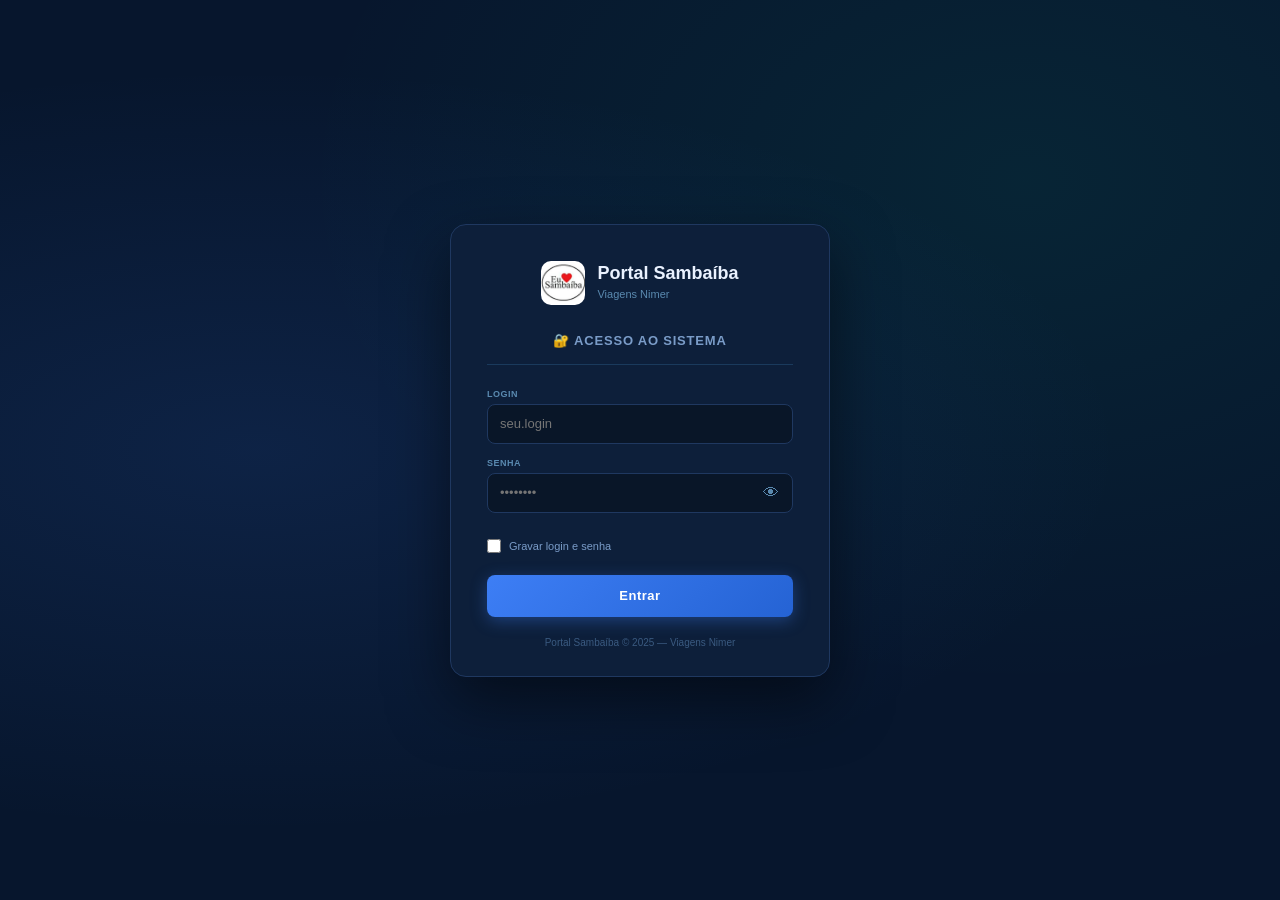
==== login.html @ d6510ae1 "Add files via upload" ====
<!DOCTYPE html>
<html lang="pt-BR">
<head>
  <meta charset="UTF-8">
  <meta name="viewport" content="width=device-width, initial-scale=1">
  <title>Portal Sambaíba — Login</title>
  <link rel="stylesheet" href="css/base.css">
  <style>
    html, body { height:100%; overflow:hidden; }
    body {
      display:flex; align-items:center; justify-content:center;
      background:#07162d;
      background-image:
        radial-gradient(ellipse at 20% 50%, rgba(61,126,245,.12) 0%, transparent 60%),
        radial-gradient(ellipse at 80% 20%, rgba(0,229,160,.07) 0%, transparent 50%);
    }
    .login-card {
      width:380px; background:#0d1f3a; border:1px solid #1f3860;
      border-radius:16px; padding:36px 36px 28px;
      box-shadow:0 24px 60px rgba(0,0,0,.5);
      animation:fadeUp .35s ease;
    }
    @keyframes fadeUp { from{opacity:0;transform:translateY(18px)} to{opacity:1;transform:translateY(0)} }
    .login-logo { display:flex; align-items:center; gap:12px; margin-bottom:28px; justify-content:center; }
    .login-logo img { width:44px; height:44px; border-radius:10px; object-fit:cover; }
    .login-logo-txt b     { font-size:18px; font-weight:900; color:#eaf2ff; display:block; }
    .login-logo-txt small { font-size:11px; color:#5a8ab0; }
    .login-title {
      text-align:center; font-size:13px; font-weight:800; color:#7a9cc8;
      text-transform:uppercase; letter-spacing:.8px; margin-bottom:24px;
      padding-bottom:16px; border-bottom:1px solid #1a3a5c;
    }
    .login-fld { display:flex; flex-direction:column; gap:5px; margin-bottom:14px; }
    .login-fld label { font-size:9px; font-weight:800; color:#5a8ab0; text-transform:uppercase; letter-spacing:.5px; }
    .login-input-wrap { position:relative; }
    .login-fld input {
      width:100%; height:40px; background:#091628; border:1px solid #1f3860;
      border-radius:8px; color:#eaf2ff; padding:0 42px 0 12px; font-size:13px;
      transition:border-color .2s, box-shadow .2s; outline:none;
    }
    .login-fld input:focus { border-color:#3d7ef5; box-shadow:0 0 0 3px rgba(61,126,245,.15); }
    .btn-eye {
      position:absolute; right:10px; top:50%; transform:translateY(-50%);
      background:none; border:none; color:#5a8ab0; cursor:pointer; font-size:16px; padding:4px;
      transition:color .15s;
    }
    .btn-eye:hover { color:#eaf2ff; }
    .login-opts { display:flex; align-items:center; gap:8px; margin-bottom:22px; cursor:pointer; }
    .login-opts input[type=checkbox] { accent-color:#3d7ef5; width:14px; height:14px; cursor:pointer; }
    .login-opts label { font-size:11px; color:#7a9cc8; cursor:pointer; user-select:none; }
    .btn-login {
      width:100%; height:42px; background:linear-gradient(135deg,#3d7ef5,#2563d4);
      border:none; border-radius:8px; color:#fff; font-size:13px; font-weight:900;
      letter-spacing:.5px; cursor:pointer; transition:transform .15s, box-shadow .15s;
      box-shadow:0 4px 16px rgba(61,126,245,.35);
    }
    .btn-login:hover  { transform:translateY(-1px); box-shadow:0 6px 22px rgba(61,126,245,.5); }
    .btn-login:active { transform:translateY(0); }
    .btn-login:disabled { opacity:.5; cursor:not-allowed; transform:none; }
    .login-err {
      background:rgba(246,88,88,.1); border:1px solid rgba(246,88,88,.4);
      border-radius:7px; padding:9px 12px; color:#ff7070; font-size:11px;
      font-weight:600; margin-bottom:14px; display:none; text-align:center;
    }
    .login-err.show { display:block; animation:shake .3s ease; }
    @keyframes shake { 0%,100%{transform:translateX(0)} 25%{transform:translateX(-6px)} 75%{transform:translateX(6px)} }
    .login-blocked {
      background:rgba(246,166,35,.08); border:1px solid rgba(246,166,35,.3);
      border-radius:7px; padding:9px 12px; color:#f6a623; font-size:11px;
      margin-bottom:14px; display:none; text-align:center;
    }
    .login-blocked.show { display:block; }
    .login-tries { text-align:right; font-size:9px; color:#5a3a3a; margin-top:-10px; margin-bottom:10px; min-height:12px; }
    .login-tries.warn { color:#f6a623; }
    .login-foot { text-align:center; margin-top:20px; font-size:10px; color:#3a5a80; }
  </style>
</head>
<body>
  <div class="login-card">
    <div class="login-logo">
      <img src="assets/logo.png" alt="Sambaíba">
      <div class="login-logo-txt">
        <b>Portal Sambaíba</b>
        <small>Viagens Nimer</small>
      </div>
    </div>
    <div class="login-title">🔐 Acesso ao Sistema</div>
    <div class="login-err"     id="loginErr"></div>
    <div class="login-blocked" id="loginBlocked">⚠ Usuário bloqueado. Contate o administrador.</div>
    <div class="login-fld">
      <label for="fLogin">Login</label>
      <div class="login-input-wrap">
        <input type="text" id="fLogin" placeholder="seu.login" autocomplete="username">
      </div>
    </div>
    <div class="login-fld">
      <label for="fSenha">Senha</label>
      <div class="login-input-wrap">
        <input type="password" id="fSenha" placeholder="••••••••" autocomplete="current-password">
        <button class="btn-eye" id="btnEye" tabindex="-1" title="Mostrar/ocultar senha">👁</button>
      </div>
    </div>
    <div class="login-tries" id="loginTries"></div>
    <div class="login-opts">
      <input type="checkbox" id="chkLembrar">
      <label for="chkLembrar">Gravar login e senha</label>
    </div>
    <button class="btn-login" id="btnLogin">Entrar</button>
    <div class="login-foot">Portal Sambaíba © 2025 — Viagens Nimer</div>
  </div>

  <script src="js/auth.js"></script>
  <script>
    // Se já há sessão válida, vai para primeira página acessível
    (function() {
      const s = AUTH.getSession();
      if (s && (Date.now() - s.lastActivity) < 30 * 60 * 1000) {
        const menus    = AUTH.getMenusForUser();
        const primeira = menus.find(m => m.href && m.href !== '#')?.href || 'horas.html';
        window.location.href = 'pages/' + primeira;
      }
    })();

    const fLogin       = document.getElementById('fLogin');
    const fSenha       = document.getElementById('fSenha');
    const btnLogin     = document.getElementById('btnLogin');
    const btnEye       = document.getElementById('btnEye');
    const chkLembrar   = document.getElementById('chkLembrar');
    const loginErr     = document.getElementById('loginErr');
    const loginBlocked = document.getElementById('loginBlocked');
    const loginTries   = document.getElementById('loginTries');

    // Preencher se gravado
    const rem = JSON.parse(localStorage.getItem('sb_remember') || 'null');
    if (rem) {
      fLogin.value = rem.login || '';
      fSenha.value = rem.senha || '';
      chkLembrar.checked = true;
    }

    // Mostrar/ocultar senha
    btnEye.addEventListener('click', () => {
      const show = fSenha.type === 'password';
      fSenha.type = show ? 'text' : 'password';
      btnEye.textContent = show ? '🙈' : '👁';
    });

    // Enter submete
    [fLogin, fSenha].forEach(el => el.addEventListener('keydown', e => {
      if (e.key === 'Enter') doLogin();
    }));
    btnLogin.addEventListener('click', doLogin);

    function doLogin() {
      const l = fLogin.value.trim();
      const s = fSenha.value;
      loginErr.classList.remove('show');
      loginBlocked.classList.remove('show');
      loginTries.textContent = '';

      if (!l || !s) { showErr('Preencha login e senha.'); return; }

      btnLogin.disabled = true;
      btnLogin.textContent = '⏳ Verificando...';

      // Pequeno timeout para dar feedback visual
      setTimeout(() => {
        const r = AUTH.login(l, s);
        btnLogin.disabled = false;
        btnLogin.textContent = 'Entrar';

        if (r.ok) {
          // Gravar ou limpar
          if (chkLembrar.checked) {
            localStorage.setItem('sb_remember', JSON.stringify({ login: l, senha: s }));
          } else {
            localStorage.removeItem('sb_remember');
          }
          btnLogin.textContent = '✅ Entrando...';
          btnLogin.style.background = 'linear-gradient(135deg,#19d46e,#0eac58)';
          // Vai para primeira página que o usuário pode acessar
          const menus    = AUTH.getMenusForUser();
          const primeira = menus.find(m => m.href && m.href !== '#')?.href || 'horas.html';
          setTimeout(() => { window.location.href = 'pages/' + primeira; }, 400);
        } else {
          if (r.msg.includes('bloqueado')) {
            loginBlocked.classList.add('show');
          } else {
            showErr(r.msg);
            // Contador de tentativas
            const u = AUTH.getUsers().find(u => u.login.toLowerCase() === l.toLowerCase());
            if (u && u.tentativas > 0) {
              loginTries.textContent = `Tentativas: ${u.tentativas}/5`;
              loginTries.className = 'login-tries' + (u.tentativas >= 3 ? ' warn' : '');
            }
          }
          fSenha.value = '';
          fSenha.focus();
        }
      }, 250);
    }

    function showErr(msg) {
      loginErr.textContent = msg;
      loginErr.classList.remove('show');
      void loginErr.offsetWidth;
      loginErr.classList.add('show');
    }
  </script>
</body>
</html>
---- css/base.css ----
* {
  box-sizing: border-box;
  margin: 0;
  padding: 0;
}

:root {
  --bg: #07162d;
  --bg-soft: #0b1929;
  --card: #111f3a;
  --card-2: #0c1d36;
  --border: #1f3860;
  --primary: #3d7ef5;
  --success: #19d46e;
  --warning: #f6a623;
  --danger: #f65858;
  --text: #eaf2ff;
  --muted: #7a9cc8;
}

html, body {
  height: 100%;
  font-family: "Segoe UI", Arial, sans-serif;
  background: var(--bg);
  color: var(--text);
  overflow: hidden;
}

body {
  min-height: 100vh;
}

button, input, select {
  font-family: inherit;
}

a {
  color: inherit;
  text-decoration: none;
}

.hidden {
  display: none !important;
}
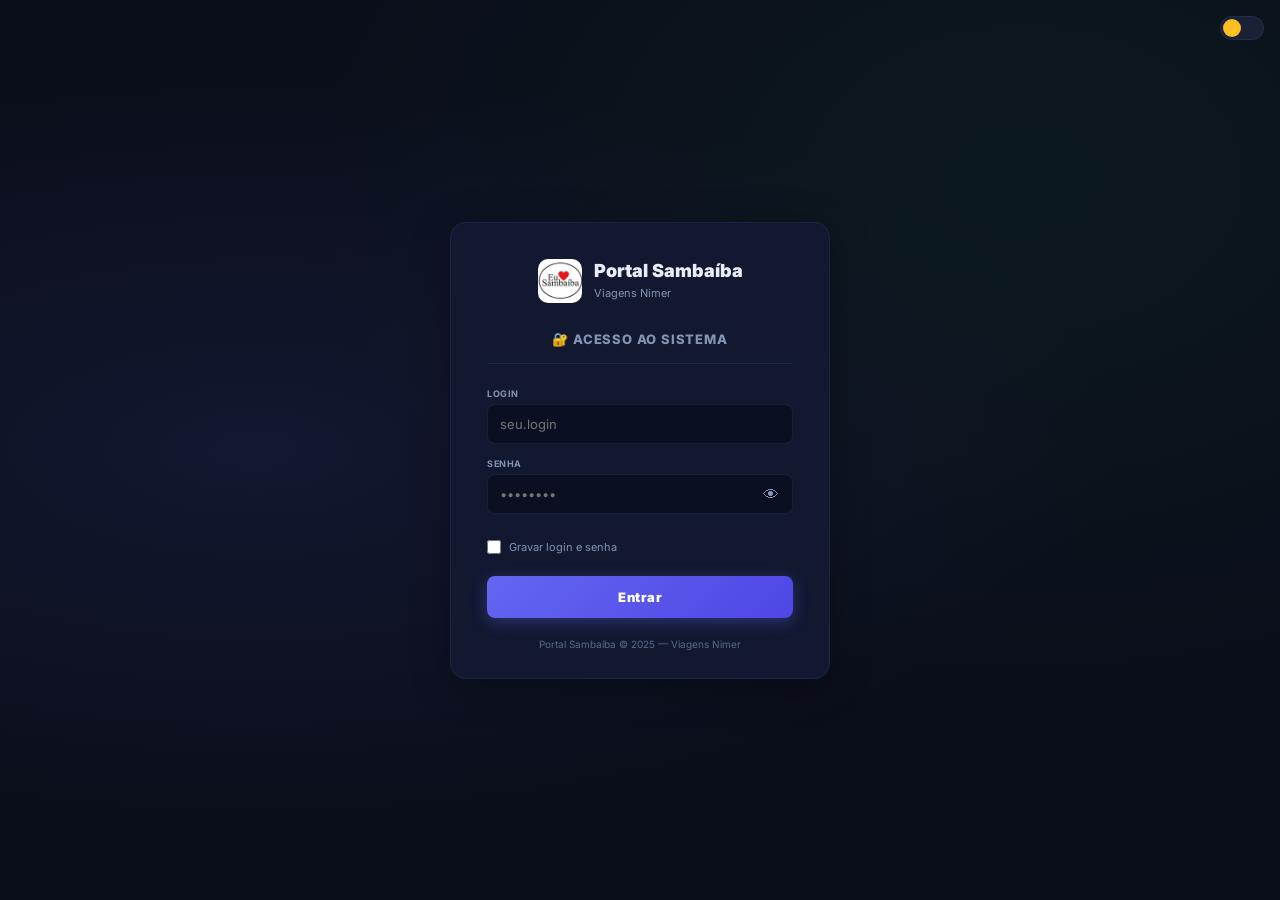
==== commit 9e67886d: "feat: redesign moderno + toggle tema claro/escuro em todas as paginas - Novo design system com cores" ====
--- a/login.html
+++ b/login.html
@@ -4,78 +4,95 @@
   <meta charset="UTF-8">
   <meta name="viewport" content="width=device-width, initial-scale=1">
   <title>Portal Sambaíba — Login</title>
+  <link href="https://fonts.googleapis.com/css2?family=Inter:wght@400;500;600;700;800;900&display=swap" rel="stylesheet">
   <link rel="stylesheet" href="css/base.css">
   <style>
     html, body { height:100%; overflow:hidden; }
     body {
       display:flex; align-items:center; justify-content:center;
-      background:#07162d;
+      background: var(--bg);
       background-image:
-        radial-gradient(ellipse at 20% 50%, rgba(61,126,245,.12) 0%, transparent 60%),
-        radial-gradient(ellipse at 80% 20%, rgba(0,229,160,.07) 0%, transparent 50%);
+        radial-gradient(ellipse at 20% 50%, rgba(99,102,241,.1) 0%, transparent 60%),
+        radial-gradient(ellipse at 80% 20%, rgba(34,197,94,.06) 0%, transparent 50%);
+    }
+    [data-theme="light"] body {
+      background: var(--bg);
+      background-image:
+        radial-gradient(ellipse at 20% 50%, rgba(79,70,229,.06) 0%, transparent 60%),
+        radial-gradient(ellipse at 80% 20%, rgba(22,163,74,.04) 0%, transparent 50%);
     }
     .login-card {
-      width:380px; background:#0d1f3a; border:1px solid #1f3860;
+      width:380px; background: var(--card-solid); border:1px solid var(--border);
       border-radius:16px; padding:36px 36px 28px;
-      box-shadow:0 24px 60px rgba(0,0,0,.5);
+      box-shadow: var(--shadow-lg);
       animation:fadeUp .35s ease;
     }
     @keyframes fadeUp { from{opacity:0;transform:translateY(18px)} to{opacity:1;transform:translateY(0)} }
     .login-logo { display:flex; align-items:center; gap:12px; margin-bottom:28px; justify-content:center; }
     .login-logo img { width:44px; height:44px; border-radius:10px; object-fit:cover; }
-    .login-logo-txt b     { font-size:18px; font-weight:900; color:#eaf2ff; display:block; }
-    .login-logo-txt small { font-size:11px; color:#5a8ab0; }
+    .login-logo-txt b     { font-size:18px; font-weight:900; color:var(--text); display:block; }
+    .login-logo-txt small { font-size:11px; color:var(--text-secondary); }
     .login-title {
-      text-align:center; font-size:13px; font-weight:800; color:#7a9cc8;
+      text-align:center; font-size:13px; font-weight:800; color:var(--text-secondary);
       text-transform:uppercase; letter-spacing:.8px; margin-bottom:24px;
-      padding-bottom:16px; border-bottom:1px solid #1a3a5c;
+      padding-bottom:16px; border-bottom:1px solid var(--border);
     }
     .login-fld { display:flex; flex-direction:column; gap:5px; margin-bottom:14px; }
-    .login-fld label { font-size:9px; font-weight:800; color:#5a8ab0; text-transform:uppercase; letter-spacing:.5px; }
+    .login-fld label { font-size:9px; font-weight:700; color:var(--text-secondary); text-transform:uppercase; letter-spacing:.5px; }
     .login-input-wrap { position:relative; }
     .login-fld input {
-      width:100%; height:40px; background:#091628; border:1px solid #1f3860;
-      border-radius:8px; color:#eaf2ff; padding:0 42px 0 12px; font-size:13px;
-      transition:border-color .2s, box-shadow .2s; outline:none;
-    }
-    .login-fld input:focus { border-color:#3d7ef5; box-shadow:0 0 0 3px rgba(61,126,245,.15); }
+      width:100%; height:40px; background:rgba(5,8,18,0.5); border:1px solid var(--border);
+      border-radius:var(--radius-xs); color:var(--text); padding:0 42px 0 12px; font-size:13px;
+      transition:border-color .2s, box-shadow .2s; outline:none; font-family:inherit;
+    }
+    [data-theme="light"] .login-fld input { background:#f8fafc; }
+    .login-fld input:focus { border-color:var(--primary); box-shadow:0 0 0 3px rgba(99,102,241,.12); }
     .btn-eye {
       position:absolute; right:10px; top:50%; transform:translateY(-50%);
-      background:none; border:none; color:#5a8ab0; cursor:pointer; font-size:16px; padding:4px;
+      background:none; border:none; color:var(--text-secondary); cursor:pointer; font-size:16px; padding:4px;
       transition:color .15s;
     }
-    .btn-eye:hover { color:#eaf2ff; }
+    .btn-eye:hover { color:var(--text); }
     .login-opts { display:flex; align-items:center; gap:8px; margin-bottom:22px; cursor:pointer; }
-    .login-opts input[type=checkbox] { accent-color:#3d7ef5; width:14px; height:14px; cursor:pointer; }
-    .login-opts label { font-size:11px; color:#7a9cc8; cursor:pointer; user-select:none; }
+    .login-opts input[type=checkbox] { accent-color:var(--primary); width:14px; height:14px; cursor:pointer; }
+    .login-opts label { font-size:11px; color:var(--text-secondary); cursor:pointer; user-select:none; }
     .btn-login {
-      width:100%; height:42px; background:linear-gradient(135deg,#3d7ef5,#2563d4);
-      border:none; border-radius:8px; color:#fff; font-size:13px; font-weight:900;
+      width:100%; height:42px; background:linear-gradient(135deg, var(--primary), #4f46e5);
+      border:none; border-radius:var(--radius-xs); color:#fff; font-size:13px; font-weight:900;
       letter-spacing:.5px; cursor:pointer; transition:transform .15s, box-shadow .15s;
-      box-shadow:0 4px 16px rgba(61,126,245,.35);
-    }
-    .btn-login:hover  { transform:translateY(-1px); box-shadow:0 6px 22px rgba(61,126,245,.5); }
+      box-shadow:0 4px 16px rgba(99,102,241,.35); font-family:inherit;
+    }
+    .btn-login:hover  { transform:translateY(-1px); box-shadow:0 6px 22px rgba(99,102,241,.5); }
     .btn-login:active { transform:translateY(0); }
     .btn-login:disabled { opacity:.5; cursor:not-allowed; transform:none; }
     .login-err {
-      background:rgba(246,88,88,.1); border:1px solid rgba(246,88,88,.4);
-      border-radius:7px; padding:9px 12px; color:#ff7070; font-size:11px;
+      background:var(--danger-soft); border:1px solid rgba(239,68,68,.3);
+      border-radius:var(--radius-xs); padding:9px 12px; color:#f87171; font-size:11px;
       font-weight:600; margin-bottom:14px; display:none; text-align:center;
     }
     .login-err.show { display:block; animation:shake .3s ease; }
     @keyframes shake { 0%,100%{transform:translateX(0)} 25%{transform:translateX(-6px)} 75%{transform:translateX(6px)} }
     .login-blocked {
-      background:rgba(246,166,35,.08); border:1px solid rgba(246,166,35,.3);
-      border-radius:7px; padding:9px 12px; color:#f6a623; font-size:11px;
+      background:var(--warning-soft); border:1px solid rgba(245,158,11,.3);
+      border-radius:var(--radius-xs); padding:9px 12px; color:var(--warning); font-size:11px;
       margin-bottom:14px; display:none; text-align:center;
     }
     .login-blocked.show { display:block; }
-    .login-tries { text-align:right; font-size:9px; color:#5a3a3a; margin-top:-10px; margin-bottom:10px; min-height:12px; }
-    .login-tries.warn { color:#f6a623; }
-    .login-foot { text-align:center; margin-top:20px; font-size:10px; color:#3a5a80; }
+    .login-tries { text-align:right; font-size:9px; color:var(--muted); margin-top:-10px; margin-bottom:10px; min-height:12px; }
+    .login-tries.warn { color:var(--warning); }
+    .login-foot { text-align:center; margin-top:20px; font-size:10px; color:var(--muted); }
+    .theme-toggle-login { position:fixed; top:16px; right:16px; }
   </style>
 </head>
 <body>
+  <div class="theme-toggle theme-toggle-login" id="themeToggle" title="Alternar tema">
+    <div class="theme-toggle-track">
+      <div class="theme-toggle-thumb">
+        <span class="theme-icon-dark">&#127769;</span>
+        <span class="theme-icon-light">&#9728;&#65039;</span>
+      </div>
+    </div>
+  </div>
   <div class="login-card">
     <div class="login-logo">
       <img src="assets/logo.png" alt="Sambaíba">
@@ -109,6 +126,7 @@
     <div class="login-foot">Portal Sambaíba © 2025 — Viagens Nimer</div>
   </div>
 
+  <script src="js/theme.js"></script>
   <script src="js/auth.js"></script>
   <script>
     // Se já há sessão válida, vai para primeira página acessível
--- a/css/base.css
+++ b/css/base.css
@@ -5,40 +5,108 @@
 }
 
 :root {
-  --bg: #07162d;
-  --bg-soft: #0b1929;
-  --card: #111f3a;
-  --card-2: #0c1d36;
-  --border: #1f3860;
-  --primary: #3d7ef5;
-  --success: #19d46e;
-  --warning: #f6a623;
-  --danger: #f65858;
-  --text: #eaf2ff;
-  --muted: #7a9cc8;
+  --bg: #0a0e1a;
+  --bg-soft: #0f1525;
+  --card: rgba(17, 24, 45, 0.75);
+  --card-solid: #111830;
+  --card-hover: rgba(22, 30, 55, 0.9);
+  --border: rgba(56, 78, 130, 0.25);
+  --border-light: rgba(56, 78, 130, 0.15);
+  --primary: #6366f1;
+  --primary-soft: rgba(99, 102, 241, 0.12);
+  --success: #22c55e;
+  --success-soft: rgba(34, 197, 94, 0.1);
+  --warning: #f59e0b;
+  --warning-soft: rgba(245, 158, 11, 0.1);
+  --danger: #ef4444;
+  --danger-soft: rgba(239, 68, 68, 0.1);
+  --cyan: #06b6d4;
+  --cyan-soft: rgba(6, 182, 212, 0.1);
+  --purple: #a855f7;
+  --purple-soft: rgba(168, 85, 247, 0.1);
+  --text: #e8edf5;
+  --text-secondary: #8494b2;
+  --muted: #5b6b88;
+  --radius: 14px;
+  --radius-sm: 10px;
+  --radius-xs: 8px;
+  --shadow: 0 4px 24px rgba(0, 0, 0, 0.2);
+  --shadow-lg: 0 8px 40px rgba(0, 0, 0, 0.3);
+  --glass: saturate(1.8) blur(20px);
+  --toggle-bg: #1a2035;
+  --toggle-dot: #fbbf24;
+}
+
+/* ══ TEMA CLARO ══ */
+[data-theme="light"] {
+  --bg: #f0f2f5;
+  --bg-soft: #e8ebf0;
+  --card: rgba(255, 255, 255, 0.85);
+  --card-solid: #ffffff;
+  --card-hover: rgba(255, 255, 255, 0.95);
+  --border: rgba(0, 0, 0, 0.08);
+  --border-light: rgba(0, 0, 0, 0.05);
+  --primary: #4f46e5;
+  --primary-soft: rgba(79, 70, 229, 0.08);
+  --success: #16a34a;
+  --success-soft: rgba(22, 163, 74, 0.08);
+  --warning: #d97706;
+  --warning-soft: rgba(217, 119, 6, 0.08);
+  --danger: #dc2626;
+  --danger-soft: rgba(220, 38, 38, 0.08);
+  --cyan: #0891b2;
+  --cyan-soft: rgba(8, 145, 178, 0.08);
+  --purple: #9333ea;
+  --purple-soft: rgba(147, 51, 234, 0.08);
+  --text: #1e293b;
+  --text-secondary: #64748b;
+  --muted: #94a3b8;
+  --shadow: 0 4px 24px rgba(0, 0, 0, 0.06);
+  --shadow-lg: 0 8px 40px rgba(0, 0, 0, 0.1);
+  --glass: saturate(1.2) blur(20px);
+  --toggle-bg: #e2e8f0;
+  --toggle-dot: #4f46e5;
 }
 
 html, body {
   height: 100%;
-  font-family: "Segoe UI", Arial, sans-serif;
+  font-family: 'Inter', 'Segoe UI', system-ui, sans-serif;
   background: var(--bg);
   color: var(--text);
   overflow: hidden;
+  -webkit-font-smoothing: antialiased;
 }
 
-body {
-  min-height: 100vh;
+body { min-height: 100vh; }
+button, input, select { font-family: inherit; }
+a { color: inherit; text-decoration: none; }
+.hidden { display: none !important; }
+
+/* ── SCROLLBAR ── */
+::-webkit-scrollbar { width: 6px; height: 6px; }
+::-webkit-scrollbar-track { background: transparent; }
+::-webkit-scrollbar-thumb { background: rgba(99, 102, 241, 0.2); border-radius: 3px; }
+::-webkit-scrollbar-thumb:hover { background: rgba(99, 102, 241, 0.35); }
+[data-theme="light"] ::-webkit-scrollbar-thumb { background: rgba(79, 70, 229, 0.15); }
+[data-theme="light"] ::-webkit-scrollbar-thumb:hover { background: rgba(79, 70, 229, 0.3); }
+
+/* ── TOGGLE TEMA ── */
+.theme-toggle { display: flex; align-items: center; gap: 6px; cursor: pointer; user-select: none; }
+.theme-toggle-label { font-size: 10px; font-weight: 600; color: var(--text-secondary); white-space: nowrap; }
+.theme-toggle-track {
+  width: 44px; height: 24px; border-radius: 12px;
+  background: var(--toggle-bg); position: relative;
+  transition: background 0.3s; border: 1px solid var(--border);
 }
-
-button, input, select {
-  font-family: inherit;
+.theme-toggle-thumb {
+  width: 18px; height: 18px; border-radius: 50%;
+  background: var(--toggle-dot); position: absolute; top: 2px; left: 2px;
+  transition: transform 0.3s cubic-bezier(0.4, 0, 0.2, 1), background 0.3s;
+  display: flex; align-items: center; justify-content: center; font-size: 10px;
 }
-
-a {
-  color: inherit;
-  text-decoration: none;
-}
-
-.hidden {
-  display: none !important;
-}
+[data-theme="light"] .theme-toggle-thumb { transform: translateX(20px); }
+.theme-icon-dark, .theme-icon-light { position: absolute; transition: opacity 0.2s; }
+.theme-icon-dark { opacity: 1; }
+.theme-icon-light { opacity: 0; }
+[data-theme="light"] .theme-icon-dark { opacity: 0; }
+[data-theme="light"] .theme-icon-light { opacity: 1; }
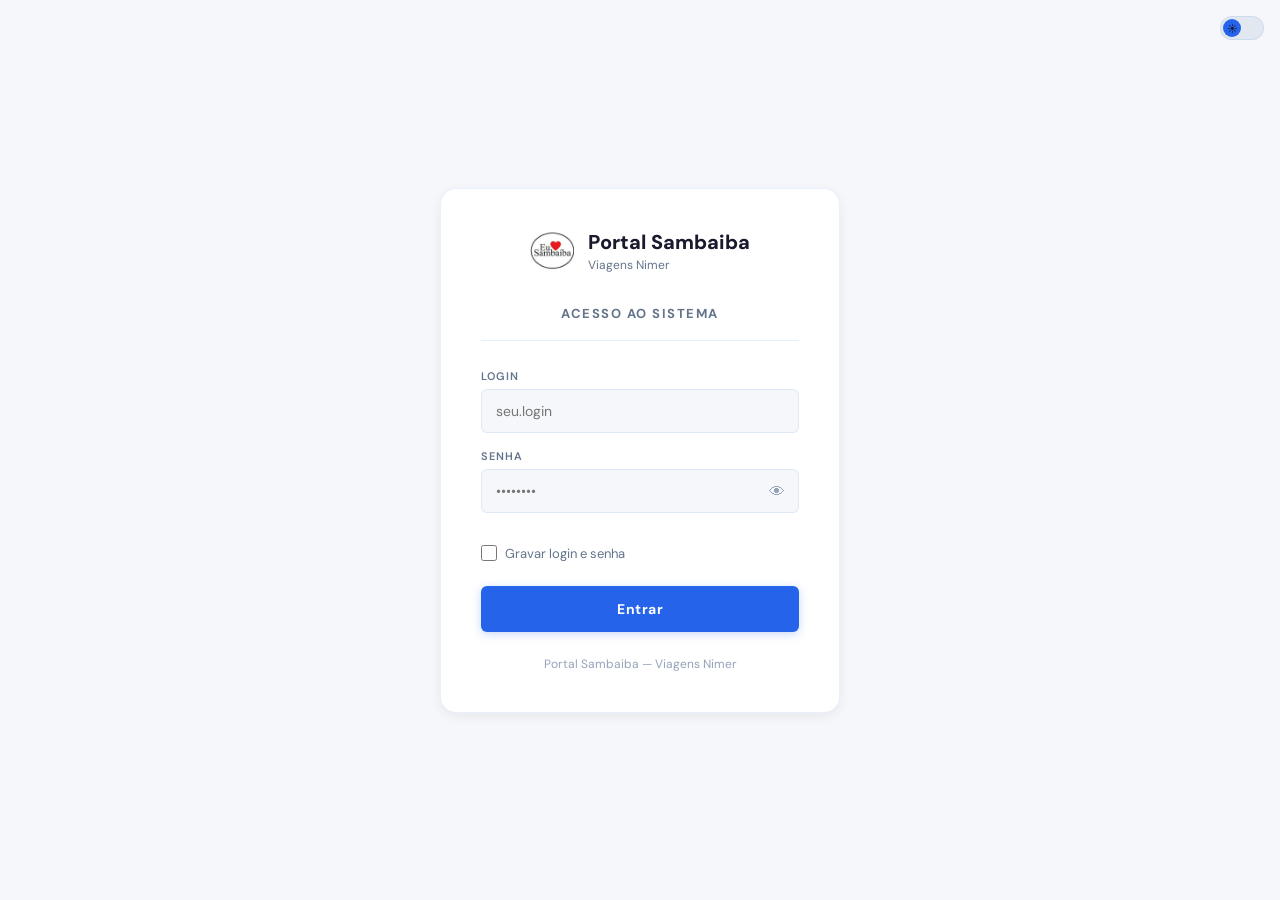
==== commit 01d0e708: "feat: versao clean e profissional do portal - Tema claro como padrao (inspirado no estilo ConduApp) " ====
--- a/login.html
+++ b/login.html
@@ -3,84 +3,74 @@
 <head>
   <meta charset="UTF-8">
   <meta name="viewport" content="width=device-width, initial-scale=1">
-  <title>Portal Sambaíba — Login</title>
-  <link href="https://fonts.googleapis.com/css2?family=Inter:wght@400;500;600;700;800;900&display=swap" rel="stylesheet">
+  <title>Portal Sambaiba — Login</title>
+  <link href="https://fonts.googleapis.com/css2?family=DM+Sans:wght@400;500;600;700;800;900&family=Inter:wght@400;500;600;700;800;900&display=swap" rel="stylesheet">
   <link rel="stylesheet" href="css/base.css">
   <style>
     html, body { height:100%; overflow:hidden; }
     body {
       display:flex; align-items:center; justify-content:center;
       background: var(--bg);
-      background-image:
-        radial-gradient(ellipse at 20% 50%, rgba(99,102,241,.1) 0%, transparent 60%),
-        radial-gradient(ellipse at 80% 20%, rgba(34,197,94,.06) 0%, transparent 50%);
-    }
-    [data-theme="light"] body {
-      background: var(--bg);
-      background-image:
-        radial-gradient(ellipse at 20% 50%, rgba(79,70,229,.06) 0%, transparent 60%),
-        radial-gradient(ellipse at 80% 20%, rgba(22,163,74,.04) 0%, transparent 50%);
     }
     .login-card {
-      width:380px; background: var(--card-solid); border:1px solid var(--border);
-      border-radius:16px; padding:36px 36px 28px;
+      width:400px; background: var(--card-solid); border:1px solid var(--border);
+      border-radius:16px; padding:40px;
       box-shadow: var(--shadow-lg);
       animation:fadeUp .35s ease;
     }
     @keyframes fadeUp { from{opacity:0;transform:translateY(18px)} to{opacity:1;transform:translateY(0)} }
-    .login-logo { display:flex; align-items:center; gap:12px; margin-bottom:28px; justify-content:center; }
+    .login-logo { display:flex; align-items:center; gap:14px; margin-bottom:32px; justify-content:center; }
     .login-logo img { width:44px; height:44px; border-radius:10px; object-fit:cover; }
-    .login-logo-txt b     { font-size:18px; font-weight:900; color:var(--text); display:block; }
-    .login-logo-txt small { font-size:11px; color:var(--text-secondary); }
+    .login-logo-txt b     { font-size:20px; font-weight:800; color:var(--text); display:block; }
+    .login-logo-txt small { font-size:12px; color:var(--text-secondary); }
     .login-title {
-      text-align:center; font-size:13px; font-weight:800; color:var(--text-secondary);
-      text-transform:uppercase; letter-spacing:.8px; margin-bottom:24px;
-      padding-bottom:16px; border-bottom:1px solid var(--border);
-    }
-    .login-fld { display:flex; flex-direction:column; gap:5px; margin-bottom:14px; }
-    .login-fld label { font-size:9px; font-weight:700; color:var(--text-secondary); text-transform:uppercase; letter-spacing:.5px; }
+      text-align:center; font-size:13px; font-weight:700; color:var(--text-secondary);
+      text-transform:uppercase; letter-spacing:1.5px; margin-bottom:28px;
+      padding-bottom:18px; border-bottom:1px solid var(--border);
+    }
+    .login-fld { display:flex; flex-direction:column; gap:6px; margin-bottom:16px; }
+    .login-fld label { font-size:11px; font-weight:600; color:var(--text-secondary); text-transform:uppercase; letter-spacing:1px; }
     .login-input-wrap { position:relative; }
     .login-fld input {
-      width:100%; height:40px; background:rgba(5,8,18,0.5); border:1px solid var(--border);
-      border-radius:var(--radius-xs); color:var(--text); padding:0 42px 0 12px; font-size:13px;
+      width:100%; height:44px; background:var(--bg); border:1px solid var(--border);
+      border-radius:var(--radius-xs); color:var(--text); padding:0 44px 0 14px; font-size:14px;
       transition:border-color .2s, box-shadow .2s; outline:none; font-family:inherit;
     }
-    [data-theme="light"] .login-fld input { background:#f8fafc; }
-    .login-fld input:focus { border-color:var(--primary); box-shadow:0 0 0 3px rgba(99,102,241,.12); }
+    .login-fld input:focus { border-color:var(--primary); box-shadow:0 0 0 3px rgba(37,99,235,.08); }
     .btn-eye {
       position:absolute; right:10px; top:50%; transform:translateY(-50%);
-      background:none; border:none; color:var(--text-secondary); cursor:pointer; font-size:16px; padding:4px;
+      background:none; border:none; color:var(--muted); cursor:pointer; font-size:16px; padding:4px;
       transition:color .15s;
     }
     .btn-eye:hover { color:var(--text); }
-    .login-opts { display:flex; align-items:center; gap:8px; margin-bottom:22px; cursor:pointer; }
-    .login-opts input[type=checkbox] { accent-color:var(--primary); width:14px; height:14px; cursor:pointer; }
-    .login-opts label { font-size:11px; color:var(--text-secondary); cursor:pointer; user-select:none; }
+    .login-opts { display:flex; align-items:center; gap:8px; margin-bottom:24px; cursor:pointer; }
+    .login-opts input[type=checkbox] { accent-color:var(--primary); width:16px; height:16px; cursor:pointer; }
+    .login-opts label { font-size:13px; color:var(--text-secondary); cursor:pointer; user-select:none; }
     .btn-login {
-      width:100%; height:42px; background:linear-gradient(135deg, var(--primary), #4f46e5);
-      border:none; border-radius:var(--radius-xs); color:#fff; font-size:13px; font-weight:900;
-      letter-spacing:.5px; cursor:pointer; transition:transform .15s, box-shadow .15s;
-      box-shadow:0 4px 16px rgba(99,102,241,.35); font-family:inherit;
-    }
-    .btn-login:hover  { transform:translateY(-1px); box-shadow:0 6px 22px rgba(99,102,241,.5); }
+      width:100%; height:46px; background:var(--primary);
+      border:none; border-radius:var(--radius-xs); color:#fff; font-size:14px; font-weight:700;
+      letter-spacing:.5px; cursor:pointer; transition:background .15s;
+      box-shadow:0 2px 10px rgba(37,99,235,.25); font-family:inherit;
+    }
+    .btn-login:hover  { background:var(--primary-deep); }
     .btn-login:active { transform:translateY(0); }
-    .btn-login:disabled { opacity:.5; cursor:not-allowed; transform:none; }
+    .btn-login:disabled { opacity:.5; cursor:not-allowed; }
     .login-err {
-      background:var(--danger-soft); border:1px solid rgba(239,68,68,.3);
-      border-radius:var(--radius-xs); padding:9px 12px; color:#f87171; font-size:11px;
-      font-weight:600; margin-bottom:14px; display:none; text-align:center;
+      background:var(--danger-soft); border:1px solid rgba(220,38,38,.2);
+      border-radius:var(--radius-xs); padding:10px 14px; color:var(--danger); font-size:13px;
+      font-weight:600; margin-bottom:16px; display:none; text-align:center;
     }
     .login-err.show { display:block; animation:shake .3s ease; }
     @keyframes shake { 0%,100%{transform:translateX(0)} 25%{transform:translateX(-6px)} 75%{transform:translateX(6px)} }
     .login-blocked {
-      background:var(--warning-soft); border:1px solid rgba(245,158,11,.3);
-      border-radius:var(--radius-xs); padding:9px 12px; color:var(--warning); font-size:11px;
-      margin-bottom:14px; display:none; text-align:center;
+      background:var(--warning-soft); border:1px solid rgba(217,119,6,.2);
+      border-radius:var(--radius-xs); padding:10px 14px; color:var(--warning); font-size:13px;
+      margin-bottom:16px; display:none; text-align:center;
     }
     .login-blocked.show { display:block; }
-    .login-tries { text-align:right; font-size:9px; color:var(--muted); margin-top:-10px; margin-bottom:10px; min-height:12px; }
+    .login-tries { text-align:right; font-size:11px; color:var(--muted); margin-top:-10px; margin-bottom:12px; min-height:14px; }
     .login-tries.warn { color:var(--warning); }
-    .login-foot { text-align:center; margin-top:20px; font-size:10px; color:var(--muted); }
+    .login-foot { text-align:center; margin-top:24px; font-size:12px; color:var(--muted); }
     .theme-toggle-login { position:fixed; top:16px; right:16px; }
   </style>
 </head>
@@ -95,15 +85,15 @@
   </div>
   <div class="login-card">
     <div class="login-logo">
-      <img src="assets/logo.png" alt="Sambaíba">
+      <img src="assets/logo.png" alt="Sambaiba">
       <div class="login-logo-txt">
-        <b>Portal Sambaíba</b>
+        <b>Portal Sambaiba</b>
         <small>Viagens Nimer</small>
       </div>
     </div>
-    <div class="login-title">🔐 Acesso ao Sistema</div>
+    <div class="login-title">Acesso ao Sistema</div>
     <div class="login-err"     id="loginErr"></div>
-    <div class="login-blocked" id="loginBlocked">⚠ Usuário bloqueado. Contate o administrador.</div>
+    <div class="login-blocked" id="loginBlocked">Usuario bloqueado. Contate o administrador.</div>
     <div class="login-fld">
       <label for="fLogin">Login</label>
       <div class="login-input-wrap">
@@ -123,13 +113,12 @@
       <label for="chkLembrar">Gravar login e senha</label>
     </div>
     <button class="btn-login" id="btnLogin">Entrar</button>
-    <div class="login-foot">Portal Sambaíba © 2025 — Viagens Nimer</div>
+    <div class="login-foot">Portal Sambaiba — Viagens Nimer</div>
   </div>
 
   <script src="js/theme.js"></script>
   <script src="js/auth.js"></script>
   <script>
-    // Se já há sessão válida, vai para primeira página acessível
     (function() {
       const s = AUTH.getSession();
       if (s && (Date.now() - s.lastActivity) < 30 * 60 * 1000) {
@@ -148,7 +137,6 @@
     const loginBlocked = document.getElementById('loginBlocked');
     const loginTries   = document.getElementById('loginTries');
 
-    // Preencher se gravado
     const rem = JSON.parse(localStorage.getItem('sb_remember') || 'null');
     if (rem) {
       fLogin.value = rem.login || '';
@@ -156,14 +144,12 @@
       chkLembrar.checked = true;
     }
 
-    // Mostrar/ocultar senha
     btnEye.addEventListener('click', () => {
       const show = fSenha.type === 'password';
       fSenha.type = show ? 'text' : 'password';
       btnEye.textContent = show ? '🙈' : '👁';
     });
 
-    // Enter submete
     [fLogin, fSenha].forEach(el => el.addEventListener('keydown', e => {
       if (e.key === 'Enter') doLogin();
     }));
@@ -179,24 +165,21 @@
       if (!l || !s) { showErr('Preencha login e senha.'); return; }
 
       btnLogin.disabled = true;
-      btnLogin.textContent = '⏳ Verificando...';
-
-      // Pequeno timeout para dar feedback visual
+      btnLogin.textContent = 'Verificando...';
+
       setTimeout(() => {
         const r = AUTH.login(l, s);
         btnLogin.disabled = false;
         btnLogin.textContent = 'Entrar';
 
         if (r.ok) {
-          // Gravar ou limpar
           if (chkLembrar.checked) {
             localStorage.setItem('sb_remember', JSON.stringify({ login: l, senha: s }));
           } else {
             localStorage.removeItem('sb_remember');
           }
-          btnLogin.textContent = '✅ Entrando...';
-          btnLogin.style.background = 'linear-gradient(135deg,#19d46e,#0eac58)';
-          // Vai para primeira página que o usuário pode acessar
+          btnLogin.textContent = 'Entrando...';
+          btnLogin.style.background = '#16a34a';
           const menus    = AUTH.getMenusForUser();
           const primeira = menus.find(m => m.href && m.href !== '#')?.href || 'horas.html';
           setTimeout(() => { window.location.href = 'pages/' + primeira; }, 400);
@@ -205,7 +188,6 @@
             loginBlocked.classList.add('show');
           } else {
             showErr(r.msg);
-            // Contador de tentativas
             const u = AUTH.getUsers().find(u => u.login.toLowerCase() === l.toLowerCase());
             if (u && u.tentativas > 0) {
               loginTries.textContent = `Tentativas: ${u.tentativas}/5`;
--- a/css/base.css
+++ b/css/base.css
@@ -5,15 +5,52 @@
 }
 
 :root {
+  --bg: #F5F7FA;
+  --bg-soft: #EEF1F6;
+  --card: #FFFFFF;
+  --card-solid: #FFFFFF;
+  --card-hover: #FFFFFF;
+  --border: rgba(37, 99, 235, 0.1);
+  --border-light: rgba(37, 99, 235, 0.06);
+  --primary: #2563EB;
+  --primary-soft: rgba(37, 99, 235, 0.08);
+  --primary-deep: #1e40af;
+  --success: #16a34a;
+  --success-soft: rgba(22, 163, 74, 0.08);
+  --warning: #d97706;
+  --warning-soft: rgba(217, 119, 6, 0.08);
+  --danger: #dc2626;
+  --danger-soft: rgba(220, 38, 38, 0.08);
+  --cyan: #0891b2;
+  --cyan-soft: rgba(8, 145, 178, 0.08);
+  --purple: #7c3aed;
+  --purple-soft: rgba(124, 58, 237, 0.08);
+  --text: #1a1a2e;
+  --text-secondary: #64748b;
+  --muted: #94a3b8;
+  --radius: 12px;
+  --radius-sm: 8px;
+  --radius-xs: 6px;
+  --shadow: 0 1px 3px rgba(0, 0, 0, 0.04);
+  --shadow-lg: 0 4px 12px rgba(0, 0, 0, 0.06);
+  --glass: blur(8px);
+  --sidebar-bg: #0f1d3d;
+  --toggle-bg: #e2e8f0;
+  --toggle-dot: #2563eb;
+}
+
+/* ══ TEMA ESCURO ══ */
+[data-theme="dark"] {
   --bg: #0a0e1a;
   --bg-soft: #0f1525;
-  --card: rgba(17, 24, 45, 0.75);
+  --card: rgba(17, 24, 45, 0.85);
   --card-solid: #111830;
   --card-hover: rgba(22, 30, 55, 0.9);
   --border: rgba(56, 78, 130, 0.25);
   --border-light: rgba(56, 78, 130, 0.15);
   --primary: #6366f1;
   --primary-soft: rgba(99, 102, 241, 0.12);
+  --primary-deep: #4f46e5;
   --success: #22c55e;
   --success-soft: rgba(34, 197, 94, 0.1);
   --warning: #f59e0b;
@@ -27,54 +64,23 @@
   --text: #e8edf5;
   --text-secondary: #8494b2;
   --muted: #5b6b88;
-  --radius: 14px;
-  --radius-sm: 10px;
-  --radius-xs: 8px;
   --shadow: 0 4px 24px rgba(0, 0, 0, 0.2);
   --shadow-lg: 0 8px 40px rgba(0, 0, 0, 0.3);
   --glass: saturate(1.8) blur(20px);
+  --sidebar-bg: #080d1a;
   --toggle-bg: #1a2035;
   --toggle-dot: #fbbf24;
 }
 
-/* ══ TEMA CLARO ══ */
-[data-theme="light"] {
-  --bg: #f0f2f5;
-  --bg-soft: #e8ebf0;
-  --card: rgba(255, 255, 255, 0.85);
-  --card-solid: #ffffff;
-  --card-hover: rgba(255, 255, 255, 0.95);
-  --border: rgba(0, 0, 0, 0.08);
-  --border-light: rgba(0, 0, 0, 0.05);
-  --primary: #4f46e5;
-  --primary-soft: rgba(79, 70, 229, 0.08);
-  --success: #16a34a;
-  --success-soft: rgba(22, 163, 74, 0.08);
-  --warning: #d97706;
-  --warning-soft: rgba(217, 119, 6, 0.08);
-  --danger: #dc2626;
-  --danger-soft: rgba(220, 38, 38, 0.08);
-  --cyan: #0891b2;
-  --cyan-soft: rgba(8, 145, 178, 0.08);
-  --purple: #9333ea;
-  --purple-soft: rgba(147, 51, 234, 0.08);
-  --text: #1e293b;
-  --text-secondary: #64748b;
-  --muted: #94a3b8;
-  --shadow: 0 4px 24px rgba(0, 0, 0, 0.06);
-  --shadow-lg: 0 8px 40px rgba(0, 0, 0, 0.1);
-  --glass: saturate(1.2) blur(20px);
-  --toggle-bg: #e2e8f0;
-  --toggle-dot: #4f46e5;
-}
-
 html, body {
   height: 100%;
-  font-family: 'Inter', 'Segoe UI', system-ui, sans-serif;
+  font-family: 'DM Sans', 'Inter', 'Segoe UI', system-ui, sans-serif;
   background: var(--bg);
   color: var(--text);
   overflow: hidden;
   -webkit-font-smoothing: antialiased;
+  -moz-osx-font-smoothing: grayscale;
+  font-size: 14px;
 }
 
 body { min-height: 100vh; }
@@ -83,16 +89,15 @@
 .hidden { display: none !important; }
 
 /* ── SCROLLBAR ── */
-::-webkit-scrollbar { width: 6px; height: 6px; }
+::-webkit-scrollbar { width: 5px; height: 5px; }
 ::-webkit-scrollbar-track { background: transparent; }
-::-webkit-scrollbar-thumb { background: rgba(99, 102, 241, 0.2); border-radius: 3px; }
-::-webkit-scrollbar-thumb:hover { background: rgba(99, 102, 241, 0.35); }
-[data-theme="light"] ::-webkit-scrollbar-thumb { background: rgba(79, 70, 229, 0.15); }
-[data-theme="light"] ::-webkit-scrollbar-thumb:hover { background: rgba(79, 70, 229, 0.3); }
+::-webkit-scrollbar-thumb { background: rgba(37, 99, 235, 0.12); border-radius: 99px; }
+::-webkit-scrollbar-thumb:hover { background: rgba(37, 99, 235, 0.25); }
+[data-theme="dark"] ::-webkit-scrollbar-thumb { background: rgba(99, 102, 241, 0.2); }
 
 /* ── TOGGLE TEMA ── */
 .theme-toggle { display: flex; align-items: center; gap: 6px; cursor: pointer; user-select: none; }
-.theme-toggle-label { font-size: 10px; font-weight: 600; color: var(--text-secondary); white-space: nowrap; }
+.theme-toggle-label { font-size: 11px; font-weight: 600; color: var(--text-secondary); white-space: nowrap; }
 .theme-toggle-track {
   width: 44px; height: 24px; border-radius: 12px;
   background: var(--toggle-bg); position: relative;
@@ -104,9 +109,9 @@
   transition: transform 0.3s cubic-bezier(0.4, 0, 0.2, 1), background 0.3s;
   display: flex; align-items: center; justify-content: center; font-size: 10px;
 }
-[data-theme="light"] .theme-toggle-thumb { transform: translateX(20px); }
+[data-theme="dark"] .theme-toggle-thumb { transform: translateX(20px); }
 .theme-icon-dark, .theme-icon-light { position: absolute; transition: opacity 0.2s; }
-.theme-icon-dark { opacity: 1; }
-.theme-icon-light { opacity: 0; }
-[data-theme="light"] .theme-icon-dark { opacity: 0; }
-[data-theme="light"] .theme-icon-light { opacity: 1; }
+.theme-icon-dark { opacity: 0; }
+.theme-icon-light { opacity: 1; }
+[data-theme="dark"] .theme-icon-dark { opacity: 1; }
+[data-theme="dark"] .theme-icon-light { opacity: 0; }
